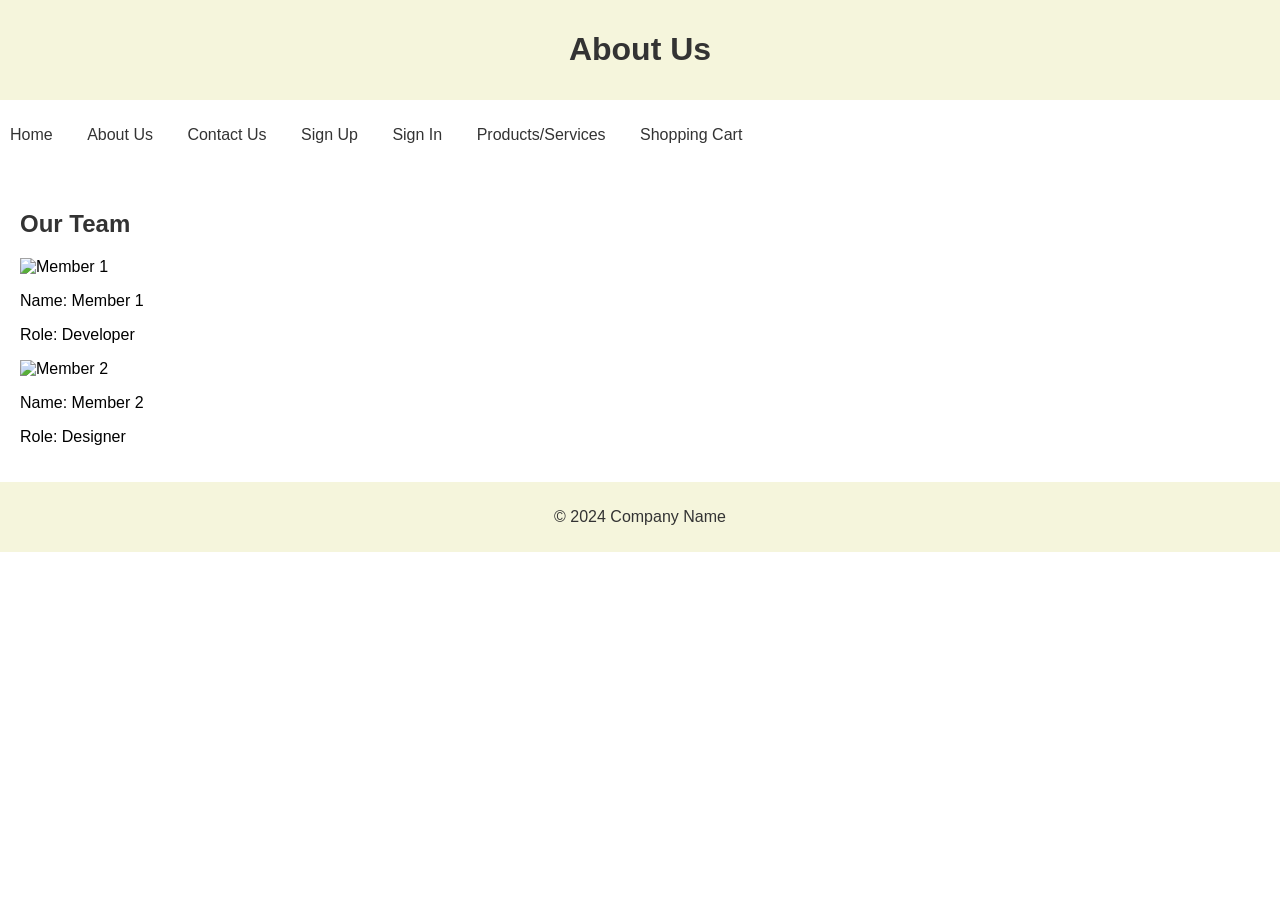
==== Group-27/yu-le/about.html @ 8556afbf "Add files via upload" ====
<!DOCTYPE html>
<html lang="en">
<head>
    <meta charset="UTF-8">
    <title>About Us</title>
    <link rel="stylesheet" href="styles.css">
</head>
<body>
    <header>
        <h1>About Us</h1>
    </header>
    <nav>
        <ul>
            <li><a href="index.html">Home</a></li>
            <li><a href="about.html">About Us</a></li>
            <li><a href="contact.html">Contact Us</a></li>
            <li><a href="signup.html">Sign Up</a></li>
            <li><a href="signin.html">Sign In</a></li>
            <li><a href="products.html">Products/Services</a></li>
            <li><a href="cart.html">Shopping Cart</a></li>
        </ul>
    </nav>
    <main>
        <h2>Our Team</h2>
        <div class="team-member">
            <img src="member1.jpg" alt="Member 1">
            <p>Name: Member 1</p>
            <p>Role: Developer</p>
        </div>
        <div class="team-member">
            <img src="member2.jpg" alt="Member 2">
            <p>Name: Member 2</p>
            <p>Role: Designer</p>
        </div>
    </main>
    <footer>
        <p>&copy; 2024 Company Name</p>
    </footer>
</body>
</html>
---- Group-27/yu-le/styles.css ----
body {
    font-family: Arial, sans-serif;
    margin: 0;
    padding: 0;
}

header, footer {
    background-color: beige; /* Change background color to beige */
    color: #333; /* Change text color to dark */
    text-align: center;
    padding: 10px 0;
}

nav ul {
    list-style-type: none;
    padding: 0;
}

nav ul li {
    display: inline;
    margin-right: 10px;
}

nav ul li a {
    color: #333; /* Change link color to dark */
    text-decoration: none;
}

main {
    padding: 20px;
}

h1, h2 {
    color: #333; /* Change heading color to dark */
}

table {
    width: 100%;
    border-collapse: collapse;
    margin-top: 20px;
}

table, th, td {
    border: 1px solid #ddd;
}

th, td {
    padding: 8px;
    text-align: left;
}

button {
    background-color: beige; /* Change button background color to beige */
    color: #333; /* Change button text color to dark */
    padding: 10px 20px;
    border: none;
    cursor: pointer;
}

button:hover {
    background-color: #e6ccb2; /* Lighten button background color on hover */
}

form label {
    display: block;
    margin-top: 10px;
}

form input, form textarea, form select {
    width: 100%;
    padding: 8px;
    margin-top: 5px;
}

form button {
    margin-top: 10px;
}

/* Add a hover effect for navigation bar links */
nav ul li a:hover {
    color: #ff6600; /* Change the text color on hover */
    text-decoration: underline; /* Add underline on hover */
}

/* Add a hover effect with a box around navigation bar links */
nav ul li a {
    display: inline-block; /* Add display property to enable padding */
    padding: 10px; /* Add padding to create space around the link */
    transition: background-color 0.3s ease; /* Add transition for smooth effect */
}

nav ul li a:hover {
    background-color: #f0f0f0; /* Change the background color on hover */
    border: 1px solid #ff6600; /* Add a border around the link on hover */
    border-radius: 5px; /* Add border radius for rounded corners */
}
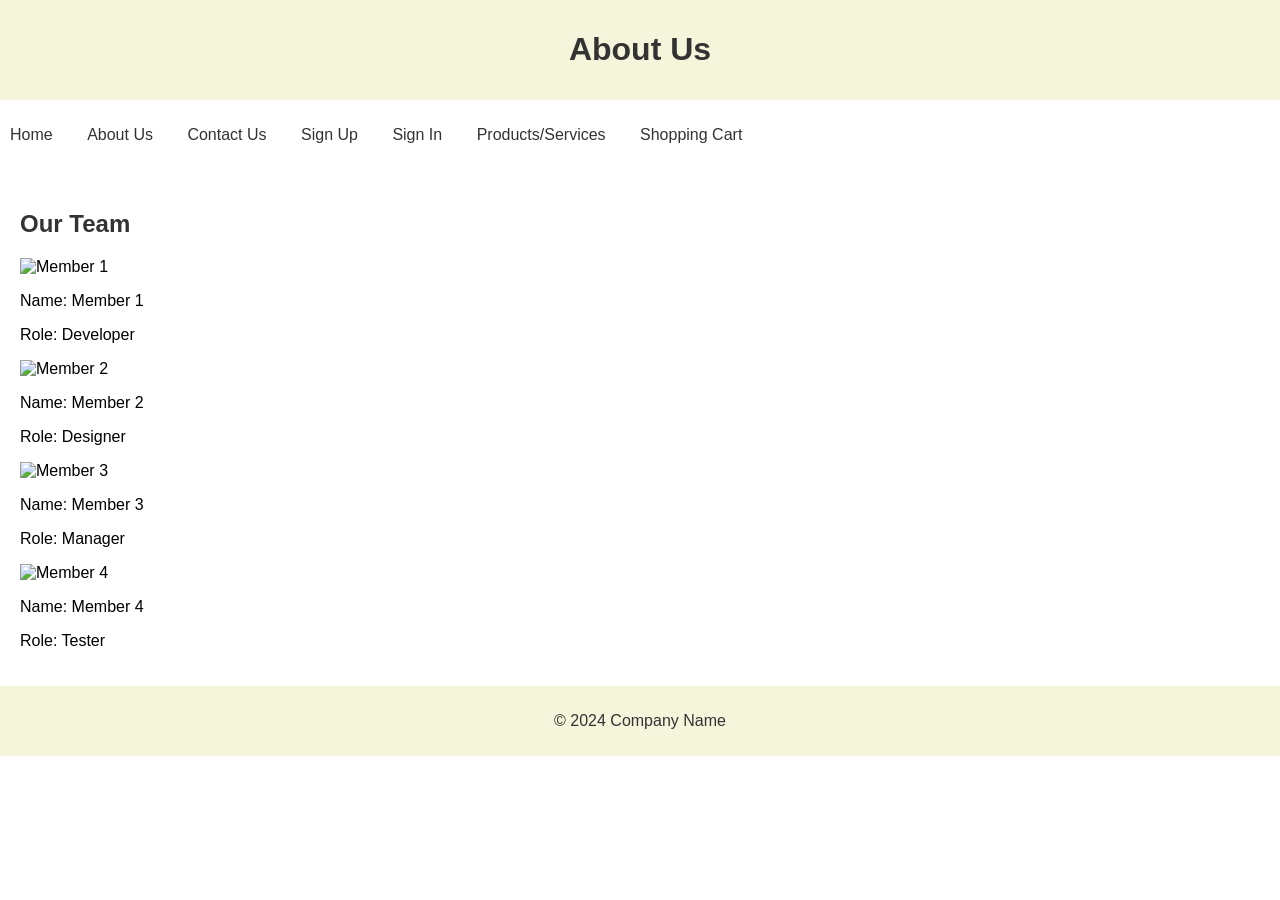
==== commit 92169a71: "done" ====
--- a/Group-27/yu-le/about.html
+++ b/Group-27/yu-le/about.html
@@ -22,19 +22,30 @@
     </nav>
     <main>
         <h2>Our Team</h2>
-        <div class="team-member">
-            <img src="member1.jpg" alt="Member 1">
-            <p>Name: Member 1</p>
-            <p>Role: Developer</p>
-        </div>
-        <div class="team-member">
-            <img src="member2.jpg" alt="Member 2">
-            <p>Name: Member 2</p>
-            <p>Role: Designer</p>
-        </div>
+            <div class="team-member">
+                <img src="member1.jpg" alt="Member 1">
+                <p>Name: Member 1</p>
+                <p>Role: Developer</p>
+            </div>
+            <div class="team-member">
+                <img src="member2.jpg" alt="Member 2">
+                <p>Name: Member 2</p>
+                <p>Role: Designer</p>
+            </div>
+            <div class="team-member">
+                <img src="member3.jpg" alt="Member 3">
+                <p>Name: Member 3</p>
+                <p>Role: Manager</p>
+            </div>
+            <div class="team-member">
+                <img src="member4.jpg" alt="Member 4">
+                <p>Name: Member 4</p>
+                <p>Role: Tester</p>
+            </div>
     </main>
     <footer>
         <p>&copy; 2024 Company Name</p>
     </footer>
 </body>
 </html>
+
--- a/Group-27/yu-le/styles.css
+++ b/Group-27/yu-le/styles.css
@@ -94,4 +94,3 @@
     border: 1px solid #ff6600; /* Add a border around the link on hover */
     border-radius: 5px; /* Add border radius for rounded corners */
 }
-
